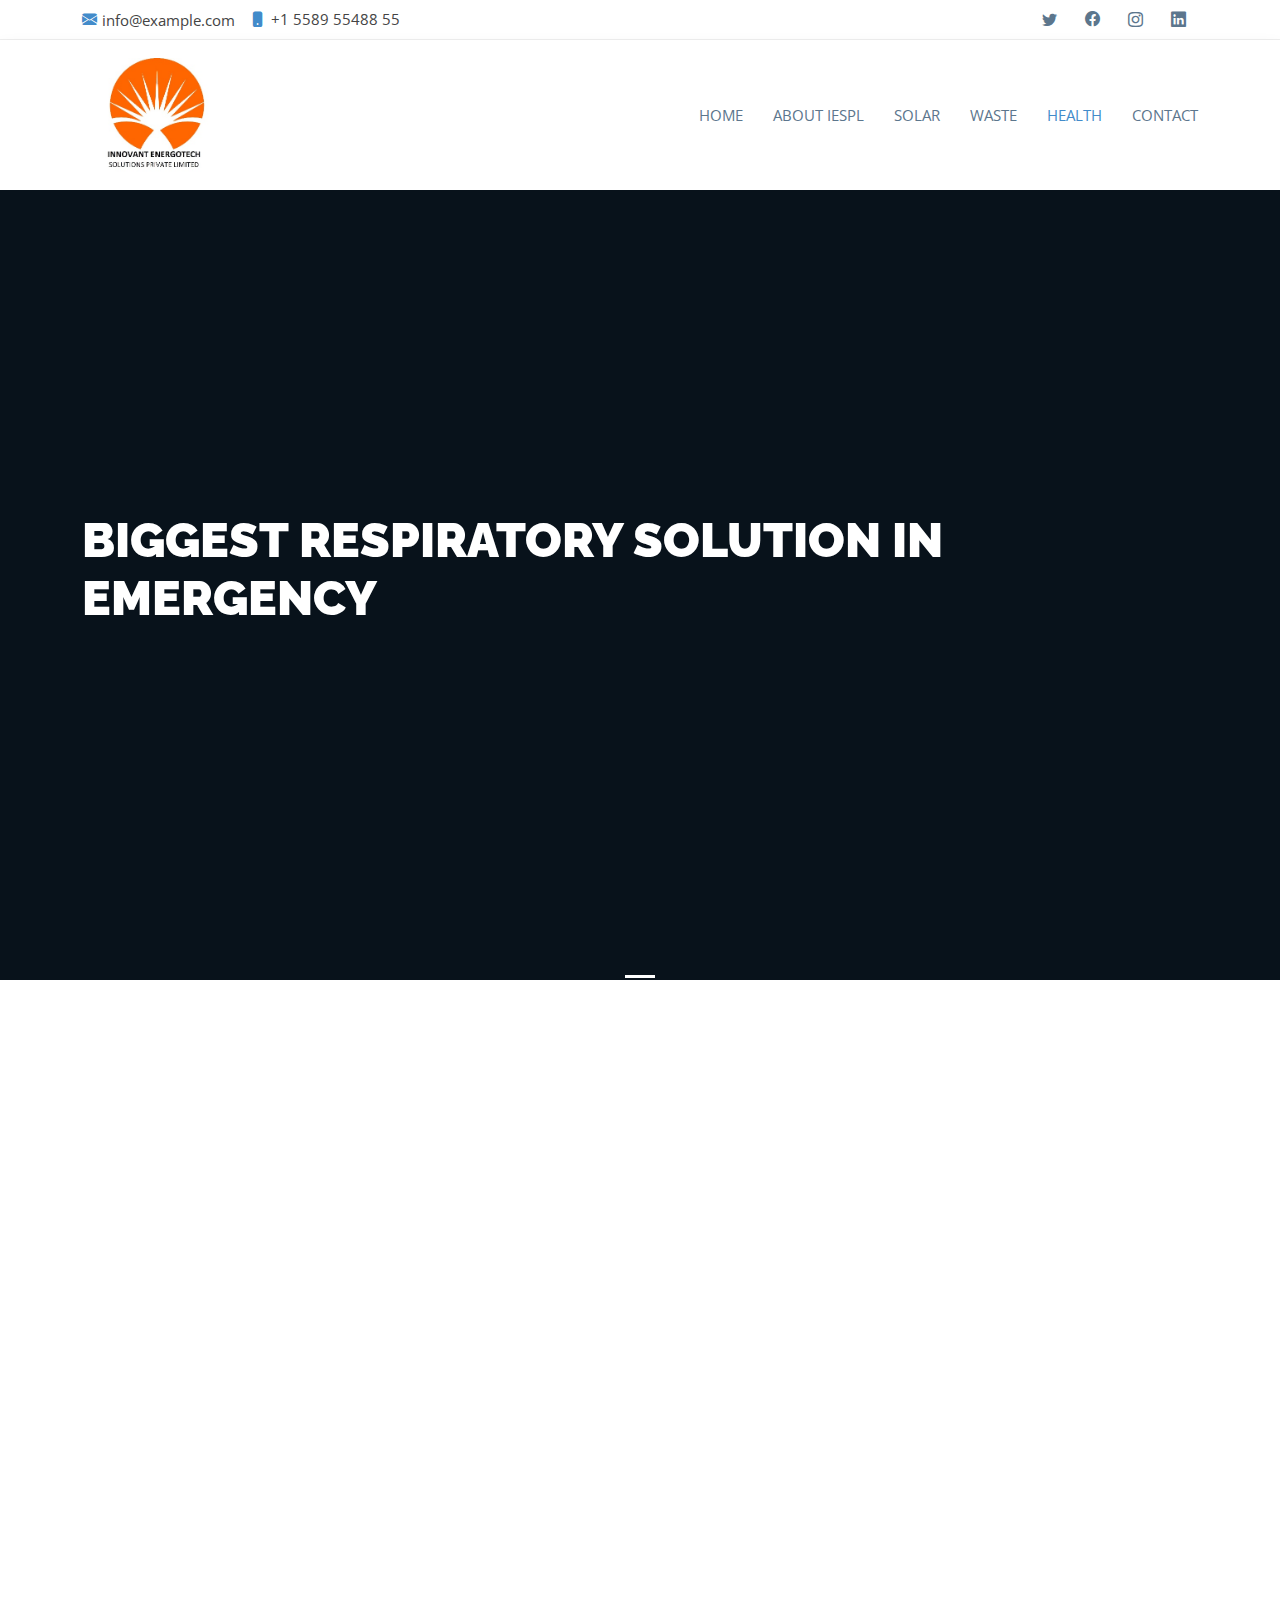
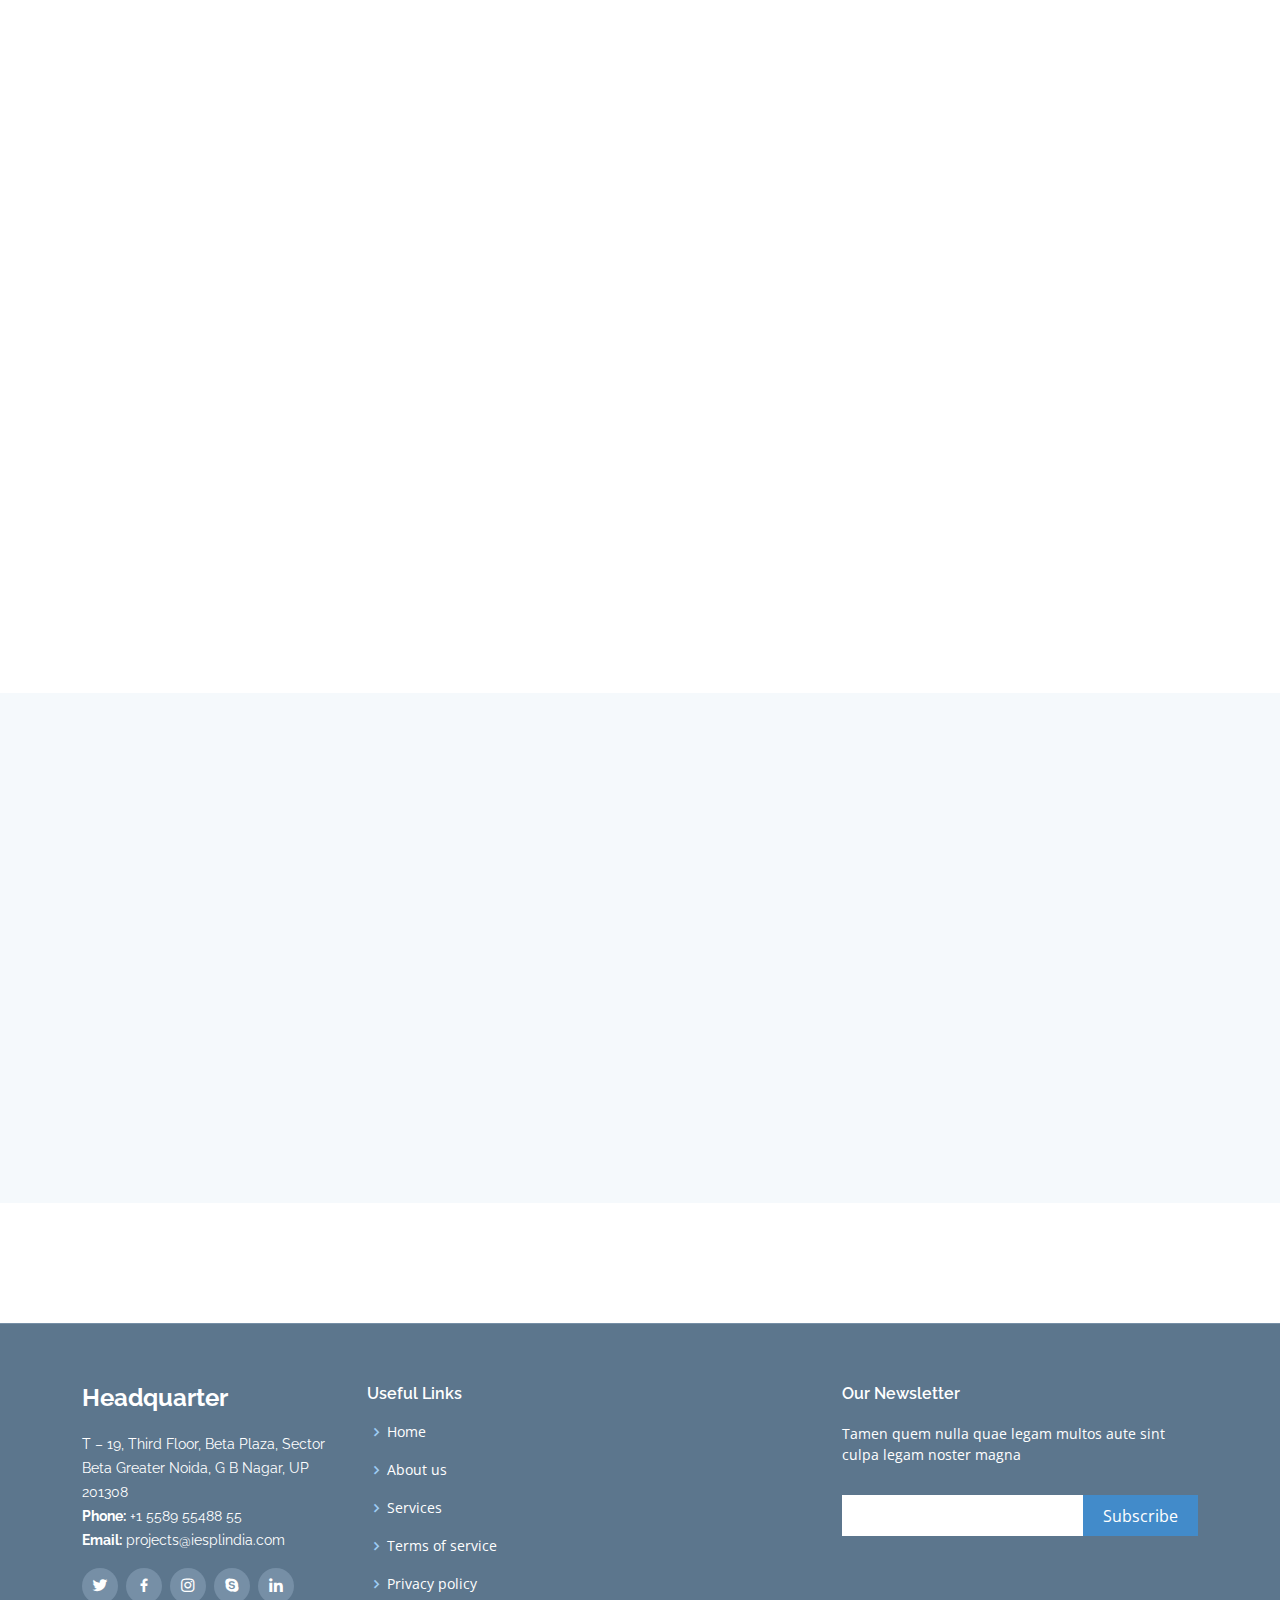
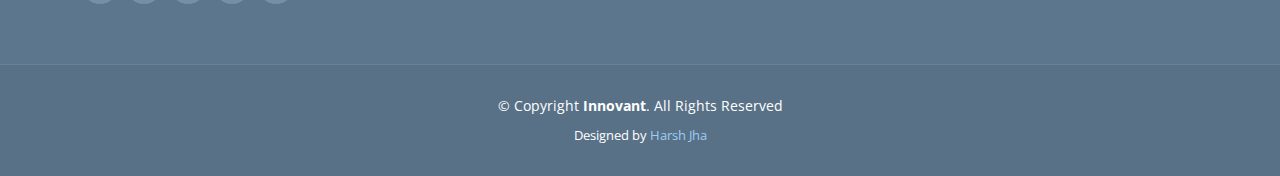
==== health.html @ c99f023b "finall" ====
<!DOCTYPE html>
<html lang="en">

<head>
  <meta charset="utf-8">
  <meta content="width=device-width, initial-scale=1.0" name="viewport">

  <title>Innovant - Energotech</title>
  <meta content="" name="description">
  <meta content="" name="keywords">

  <!-- Favicons -->
  <link href="assets/img/favicon.png" rel="icon">
  <link href="assets/img/apple-touch-icon.png" rel="apple-touch-icon">

  <!-- Google Fonts -->
  <link href="https://fonts.googleapis.com/css?family=Open+Sans:300,300i,400,400i,600,600i,700,700i|Raleway:300,300i,400,400i,600,600i,700,700i,900" rel="stylesheet">

  <!-- Vendor CSS Files -->
  <link href="assets/vendor/animate.css/animate.min.css" rel="stylesheet">
  <link href="assets/vendor/aos/aos.css" rel="stylesheet">
  <link href="assets/vendor/bootstrap/css/bootstrap.min.css" rel="stylesheet">
  <link href="assets/vendor/bootstrap-icons/bootstrap-icons.css" rel="stylesheet">
  <link href="assets/vendor/boxicons/css/boxicons.min.css" rel="stylesheet">
  <link href="assets/vendor/glightbox/css/glightbox.min.css" rel="stylesheet">
  <link href="assets/vendor/swiper/swiper-bundle.min.css" rel="stylesheet">

  <!-- Template Main CSS File -->
  <link href="assets/css/style.css" rel="stylesheet">
</head>

<body>

  <!-- ======= Top Bar ======= -->
  <section id="topbar" class="d-flex align-items-center">
    <div class="container d-flex justify-content-center justify-content-md-between">
      <div class="contact-info d-flex align-items-center">
        <i class="bi bi-envelope-fill"></i><a href="mailto:contact@example.com">info@example.com</a>
        <i class="bi bi-phone-fill phone-icon"></i> +1 5589 55488 55
      </div>
      <div class="social-links d-none d-md-block">
        <a href="#" class="twitter"><i class="bi bi-twitter"></i></a>
        <a href="#" class="facebook"><i class="bi bi-facebook"></i></a>
        <a href="#" class="instagram"><i class="bi bi-instagram"></i></a>
        <a href="#" class="linkedin"><i class="bi bi-linkedin"></i></i></a>
      </div>
    </div>
  </section>

  <!-- ======= Header ======= -->
  <header id="header" class="d-flex align-items-center">
    <div class="container d-flex align-items-center">

      <div class="logo me-auto">
        <!-- <h1><a href="index.html">Mamba</a></h1> -->
        <!-- Uncomment below if you prefer to use an image logo -->
        <a href="index.html"><img src="assets/img/logo.png" alt="" class="img-fluid"></a>
      </div>

      <nav id="navbar" class="navbar">
        <ul>
          <li><a class="nav-link scrollto" href="index.html">HOME</a></li>
          <li><a class="nav-link scrollto" href="index.html">ABOUT IESPL</a></li>
          <li><a class="nav-link scrollto" href="solar.html" target="_blank">SOLAR</a></li>
          <li><a class="nav-link scrollto" href="waste.html" target="_blank">WASTE</a></li>
          <li><a class="nav-link scrollto active" href="health.html">HEALTH</a></li>          
          <li><a class="nav-link scrollto" href="index.html">CONTACT</a></li>
        </ul>
        <i class="bi bi-list mobile-nav-toggle"></i>
      </nav><!-- .navbar -->

    </div>
  </header><!-- End Header -->

  <!-- ======= Hero Section ======= -->
  <section id="hero">
    <div class="hero-container">
      <div id="heroCarousel" class="carousel slide carousel-fade" data-bs-ride="carousel" data-bs-interval="5000">

        <ol class="carousel-indicators" id="hero-carousel-indicators"></ol>

        <div class="carousel-inner" role="listbox">

          <!-- Slide 1 -->
          <div class="carousel-item active" style="background-image: url('https://www.universalboschi.com/slider/images/oxygen-gas-plant.jpg">
            <div class="carousel-container">
              
              <div class="carousel-content container">
                <h2 class="animate__animated animate__fadeInDown">BIGGEST RESPIRATORY SOLUTION IN EMERGENCY</h2>
                <!-- <p class="animate__animated animate__fadeInUp">Innovant creates useful social and business sense in Sustainability domain in Energy, Waste and Health (EWH Sustainability Model). Three most important areas of intervention for governments, industries, global agencies, society and impact funds to keep the life system moving.</p>                 -->
              </div>
            </div>
          </div>


          </div> -->

          <    
    </div>
    
    
  </section><!-- End Hero -->

  <main id="main">

    <!-- ======= About Us Section ======= -->
    <section id="about" class="about">
      <div class="container" data-aos="fade-up">

    
          <div class="col-lg-12 d-flex flex-column justify-content-center about-content">

            <div class="section-title">
              <h2>PSA OXYGEN GENERATION PLANT SOLUTIONS </h2>
              <p>INNOVANT supplied on-site oxygen generator systems are perfect for hospitals, societies, medium and large setup, colleges and schools who wants their own flexible and reliable supply of oxygen without compromising on quality. This independent set up allows you for revenue or creating facility, when you need it.</p>
            </div>            
            <ul>
              <h5>Benefits of PSA Oxygen Generator </h5>
              <li><div class="icon-box" data-aos="fade-up" data-aos-delay="100">
                <!-- <div class="icon"><i class="bx bx-fingerprint"></i></div> -->
                <h4 class="title"><a href="">Produce for your Requirement for Employees and Patients </a></h4>
                <!-- <p class="description">To move the life anfd systems with sustainable solutions</p> -->
              </div></li>
              <li>  <div class="icon-box" data-aos="fade-up" data-aos-delay="100">
                  <!-- <div class="icon"><i class="bx bx-fingerprint"></i></div> -->
                  <h4 class="title"><a href="">Produce as per Demand</a></h4>
                  <!-- <p class="description">To move the life anfd systems with sustainable solutions</p> -->
                </div></li>
                <li><div class="icon-box" data-aos="fade-up" data-aos-delay="100">
                  <!-- <div class="icon"><i class="bx bx-fingerprint"></i></div> -->
                  <h4 class="title"><a href="">Avoid Cylinder Availability Issues and Safety Issues </a></h4>
                  <!-- <p class="description">To move the life anfd systems with sustainable solutions</p> -->
                </div></li>
                <li><div class="icon-box" data-aos="fade-up" data-aos-delay="100">
                  <!-- <div class="icon"><i class="bx bx-fingerprint"></i></div> -->
                  <h4 class="title"><a href="">Avoid Logistics and Management Problem </a></h4>
                  <!-- <p class="description">To move the life anfd systems with sustainable solutions</p> -->
                </div></li>
                <li><div class="icon-box" data-aos="fade-up" data-aos-delay="100">
                  <!-- <div class="icon"><i class="bx bx-gift"></i></div> -->
                  <h4 class="title"><a href="">Faster Payback period within 1 Year and lesser on revenue models </a></h4>
                  <!-- <p class="description">Provide clean energy and health solutions with optimised system solutions and economic advantages.</p> -->
                </div></li>
                <li><div class="icon-box" data-aos="fade-up" data-aos-delay="100">
                  <!-- <div class="icon"><i class="bx bx-gift"></i></div> -->
                  <h4 class="title"><a href="">Eliminate safety risk associated with handling high pressure cylinders </a></h4>
                  <!-- <p class="description">Provide clean energy and health solutions with optimised system solutions and economic advantages.</p> -->
                </div></li>
                <li><div class="icon-box" data-aos="fade-up" data-aos-delay="100">
                  <!-- <div class="icon"><i class="bx bx-gift"></i></div> -->
                  <h4 class="title"><a href="">Can be used as Mobile application also. </a></h4>
                  <!-- <p class="description">Provide clean energy and health solutions with optimised system solutions and economic advantages.</p> -->
                </div></li>
                <li><div class="icon-box" data-aos="fade-up" data-aos-delay="100">
                  <!-- <div class="icon"><i class="bx bx-gift"></i></div> -->
                  <h4 class="title"><a href="">Gas sensors and PLC Based Warning system</a></h4>
                  <!-- <p class="description">Provide clean energy and health solutions with optimised system solutions and economic advantages.</p> -->
                </div></li>
                <li><div class="icon-box" data-aos="fade-up" data-aos-delay="100">
                  <!-- <div class="icon"><i class="bx bx-gift"></i></div> -->
                  <h4 class="title"><a href="">•Oxygen as per ISO 10083</a></h4>
                  <!-- <p class="description">Provide clean energy and health solutions with optimised system solutions and economic advantages.</p> -->
                </div></li>
                
            </ul>     
            <br>
            <br>
            <div class="section-title">
              
            </div>             
            <ul>
              <h5>Special features of the system </h5>
              <li><div class="icon-box" data-aos="fade-up" data-aos-delay="100">
                <!-- <div class="icon"><i class="bx bx-fingerprint"></i></div> -->
                <h4 class="title"><a href="">System guidelines as per ISO norms </a></h4>
                <!-- <p class="description">To move the life anfd systems with sustainable solutions</p> -->
              </div></li>
              <li>  <div class="icon-box" data-aos="fade-up" data-aos-delay="100">
                  <!-- <div class="icon"><i class="bx bx-fingerprint"></i></div> -->
                  <h4 class="title"><a href="">Oxygen fit and safe for medical use as per standards and norms   </a></h4>
                  <!-- <p class="description">To move the life anfd systems with sustainable solutions</p> -->
                </div></li>
                <li><div class="icon-box" data-aos="fade-up" data-aos-delay="100">
                  <!-- <div class="icon"><i class="bx bx-fingerprint"></i></div> -->
                  <h4 class="title"><a href="">Easy access and faster payback period</a></h4>
                  <!-- <p class="description">To move the life anfd systems with sustainable solutions</p> -->
                </div></li>
                <li><div class="icon-box" data-aos="fade-up" data-aos-delay="100">
                  <!-- <div class="icon"><i class="bx bx-fingerprint"></i></div> -->
                  <h4 class="title"><a href="">Automatic switchover to the secondary oxygen supply</a></h4>
                  <!-- <p class="description">To move the life anfd systems with sustainable solutions</p> -->
                </div></li>
                <li><div class="icon-box" data-aos="fade-up" data-aos-delay="100">
                  <!-- <div class="icon"><i class="bx bx-gift"></i></div> -->
                  <h4 class="title"><a href="">Display monitor - Oxygen purity & Pressure </a></h4>
                  <!-- <p class="description">Provide clean energy and health solutions with optimised system solutions and economic advantages.</p> -->
                </div></li>
            </ul> 
            <br>
            <br>
          
            
            <div class="section-title">
              <h2>PSA OXYGEN GENERATION PLANT SOLUTIONS </h2>
              <p>Drying Cycle : Purified (Moisture and oil free) air from the compressed air system, Passing through one of the tower filled with Molecular Sieves (Zeolite type). The sieves selectively adsorbs nitrogen, allowing oxygen to pass through at the desired purity level.</p>              
              <br>
              <p>Regeneration Cycle : During regeneration cycle, the sudden depressurisation brings out nitrogen molecules strapped in the sieves pores to the surface of the beads. Small portion of oxygen from the drying tower is passes over the sieves through the regeneration orifice. This results in complete regeneration of Molecular Sieves.</p>
              <br>
              <p>The automatic cycling of the adsorption and desorption between the two beds enables the continuous production of oxygen.

              Detailed design of process parameters followed by extensive validation has resulted in consistant performance in Oxygen Series.</p>
            </div>                
            <img src="assets\img\pic.png" alt="">                                
          </div>            
    </section><!-- End About Us Section -->
    
    
        <!-- ======= Counts Section ======= -->
        <section class="counts section-bg">
          <div class="container">
    
            <div class="row">
    
              <div class="col-lg-3 col-md-6 text-center" data-aos="fade-up">
                <div class="count-box">
                  <i class="bi bi-simple-smile" style="color: #20b38e;"></i>
                  <span data-purecounter-start="0" data-purecounter-end="" data-purecounter-duration="" class="purecounter">INNO-OXY MINI PLANT & MINI+ PLANT  </span>
                </div>
              </div>
    
              <div class="col-lg-3 col-md-6 text-center" data-aos="fade-up" data-aos-delay="200">
                <div class="count-box">
                  <i class="bi bi-document-folder" style="color: #c042ff;"></i>
                  <span data-purecounter-start="0" data-purecounter-end="" data-purecounter-duration="" class="purecounter">INNO-OXY MID RANGE PLANT</span>
                </div>
              </div>    
              <div class="col-lg-3 col-md-6 text-center" data-aos="fade-up" data-aos-delay="400">
                <div class="count-box">
                  <i class="bi bi-live-support" style="color: #46d1ff;"></i>
                  <span data-purecounter-start="" data-purecounter-end="" data-purecounter-duration="" class="purecounter">INNO-OXY FULLSIZE PLANT</span>                  
                </div>
              </div>
    
              <div class="col-lg-3 col-md-6 text-center" data-aos="fade-up" data-aos-delay="600">
                <div class="count-box">
                  <i class="bi bi-users-alt-5" style="color: #ffb459;"></i>
                  <span data-purecounter-start="" data-purecounter-end="" data-purecounter-duration="" class="purecounter">INNO-OXY BUSINESS SOLUTION PLANT</span>
                  
                </div>
              </div>
    
            </div>
    
          </div>
        </section><!-- End Counts Section -->

    <!-- ======= About Lists Section ======= -->
    <section class="about-lists">
      <div class="container">

    
    </section><!-- End About Lists Section -->

    
    <!-- ======= Footer ======= -->
    <footer id="footer">
        <div class="footer-top">
          <div class="container">
            <div class="row">
    
              <div class="col-lg-3 col-md-6 footer-info">
                <h3>Headquarter</h3>
                <p>
              
    T – 19, Third Floor, Beta Plaza, Sector Beta
    Greater Noida, G B Nagar, UP 201308 
     
                  <br>
                  <strong>Phone:</strong> +1 5589 55488 55<br>
                  <strong>Email:</strong> projects@iesplindia.com<br>
                </p>
                <div class="social-links mt-3">
                  <a href="#" class="twitter"><i class="bx bxl-twitter"></i></a>
                  <a href="#" class="facebook"><i class="bx bxl-facebook"></i></a>
                  <a href="#" class="instagram"><i class="bx bxl-instagram"></i></a>
                  <a href="#" class="google-plus"><i class="bx bxl-skype"></i></a>
                  <a href="#" class="linkedin"><i class="bx bxl-linkedin"></i></a>
                </div>
              </div>
    
            
    
              <div class="col-lg-5 col-md-6 footer-links">
                <h4>Useful Links</h4>
                <ul>
                  <li><i class="bx bx-chevron-right"></i> <a href="#">Home</a></li>
                  <li><i class="bx bx-chevron-right"></i> <a href="#">About us</a></li>
                  <li><i class="bx bx-chevron-right"></i> <a href="#">Services</a></li>
                  <li><i class="bx bx-chevron-right"></i> <a href="#">Terms of service</a></li>
                  <li><i class="bx bx-chevron-right"></i> <a href="#">Privacy policy</a></li>                  
                </ul>
              </div>
    
              <div class="col-lg-4 col-md-6 footer-newsletter">
                <h4>Our Newsletter</h4>
                <p>Tamen quem nulla quae legam multos aute sint culpa legam noster magna</p>
                <form action="" method="post">
                  <input type="email" name="email"><input type="submit" value="Subscribe">
                </form>
    
              </div>
    
            </div>
          </div>
        </div>
    
        <div class="container">
          <div class="copyright">
            &copy; Copyright <strong><span>Innovant</span></strong>. All Rights Reserved
          </div>
          <div class="credits">
                
            Designed by <a href=""> Harsh Jha</a>
          </div>
        </div>
        
      </footer><!-- End Footer -->
    
      <a href="#" class="back-to-top d-flex align-items-center justify-content-center"><i class="bi bi-arrow-up-short"></i></a>
    
      <!-- Vendor JS Files -->
      <script src="assets/vendor/aos/aos.js"></script>
      <script src="assets/vendor/bootstrap/js/bootstrap.bundle.min.js"></script>
      <script src="assets/vendor/glightbox/js/glightbox.min.js"></script>
      <script src="assets/vendor/isotope-layout/isotope.pkgd.min.js"></script>
      <script src="assets/vendor/php-email-form/validate.js"></script>
      <script src="assets/vendor/purecounter/purecounter.js"></script>
      <script src="assets/vendor/swiper/swiper-bundle.min.js"></script>
    
      <!-- Template Main JS File -->
      <script src="assets/js/main.js"></script>
    
    </body>
    
    </html>
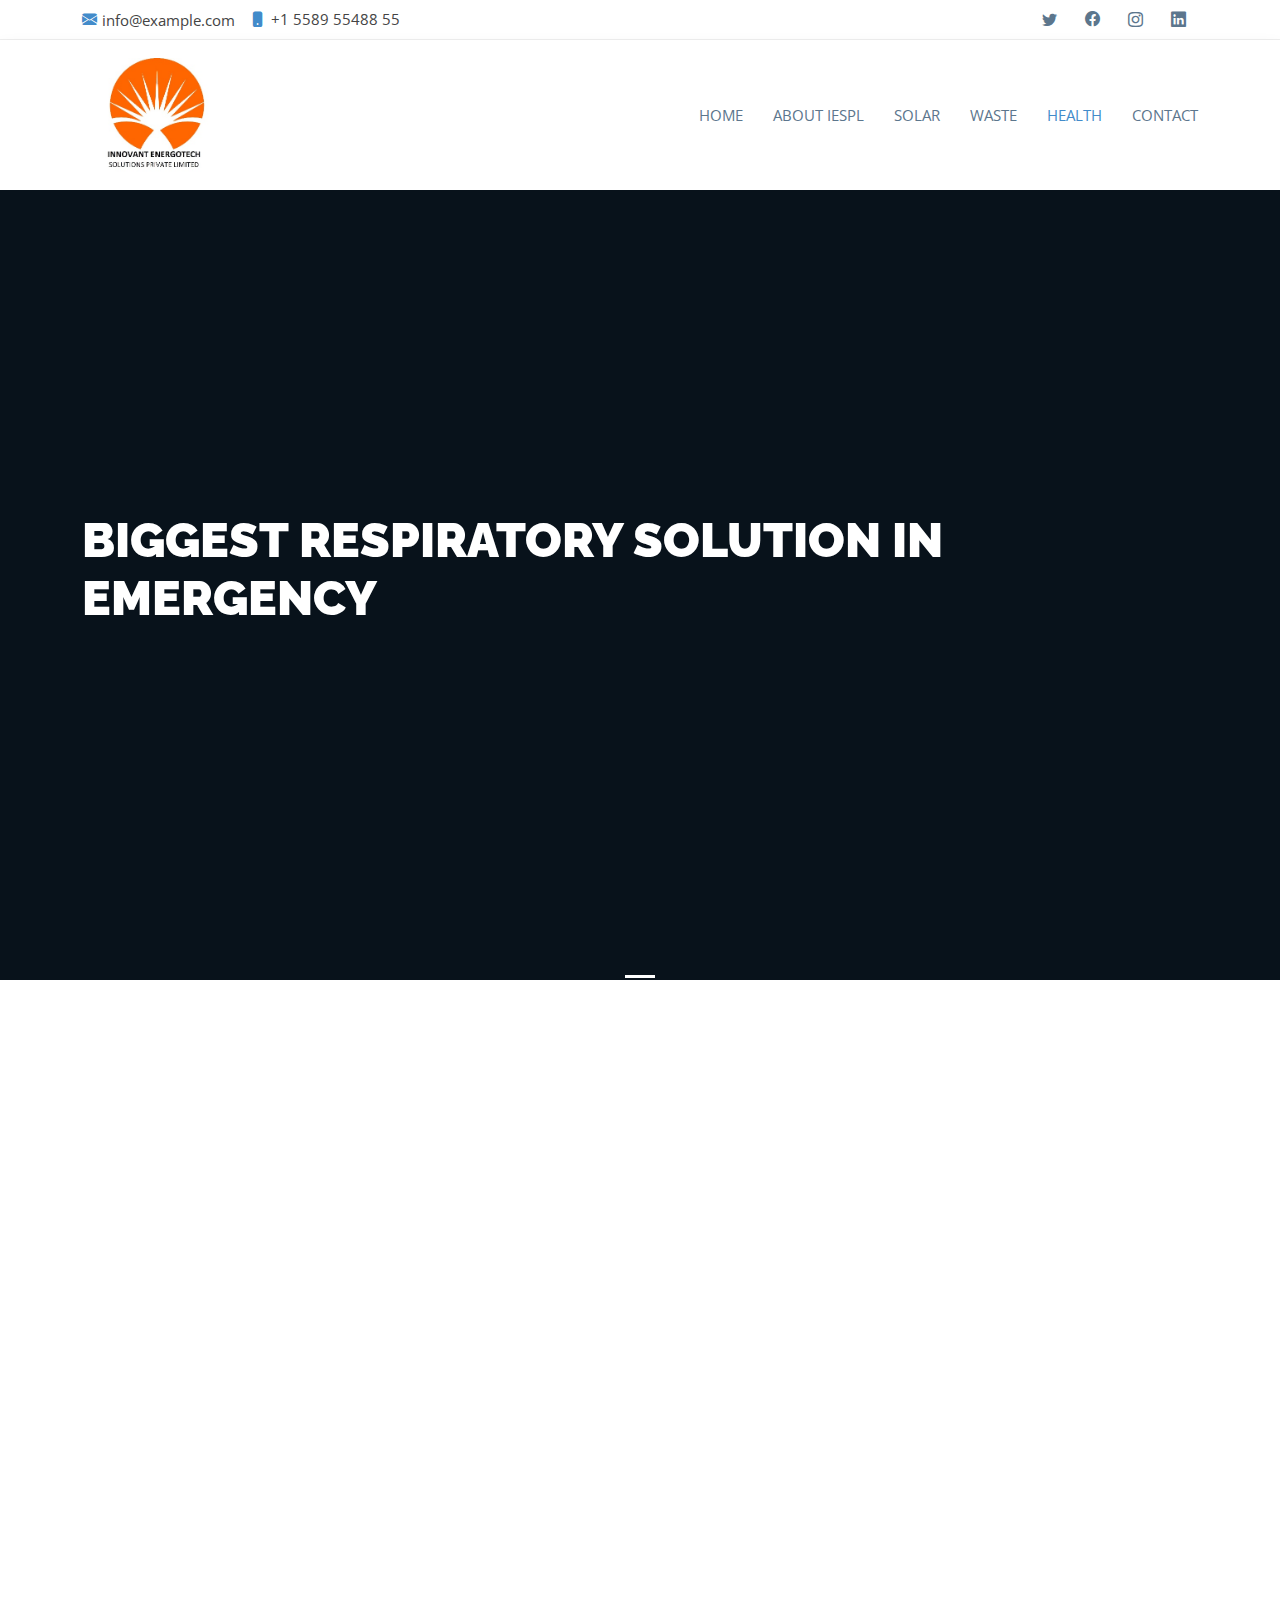
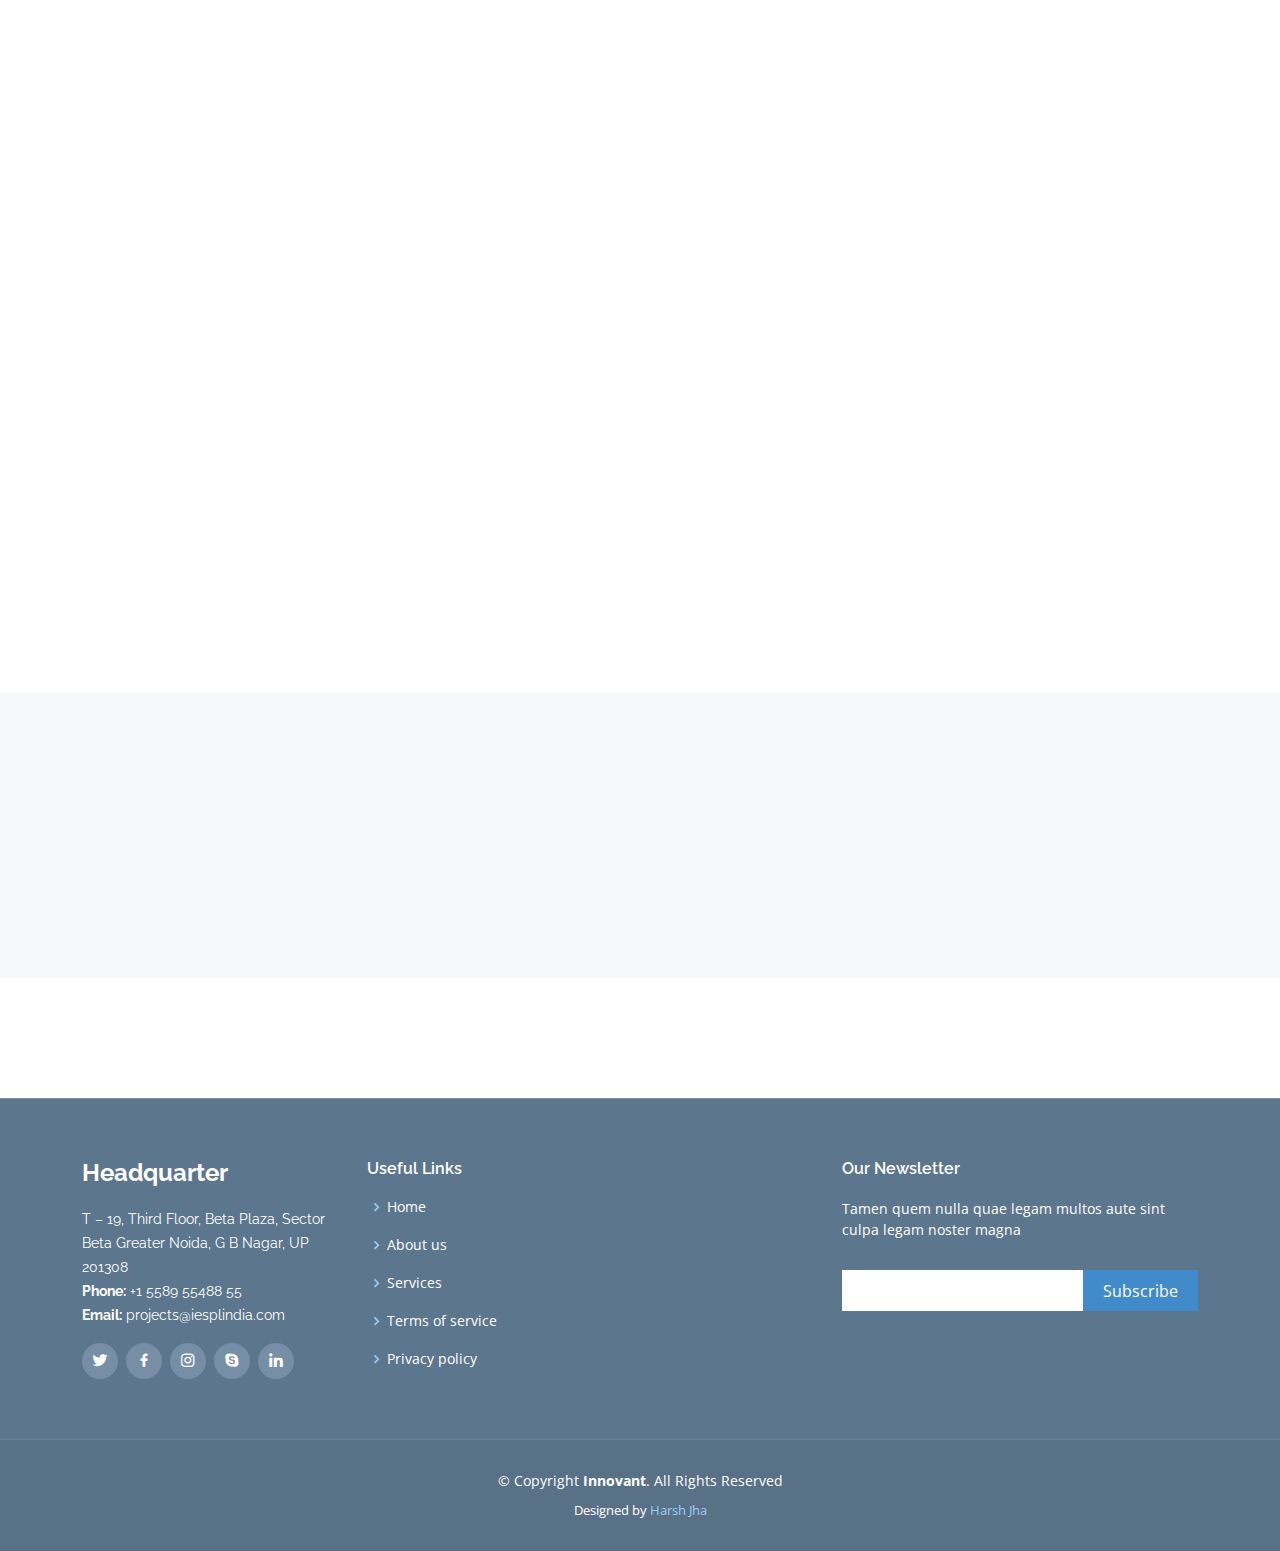
==== commit ae36d631: "commited solutions" ====
--- a/health.html
+++ b/health.html
@@ -10,8 +10,8 @@
   <meta content="" name="keywords">
 
   <!-- Favicons -->
-  <link href="assets/img/favicon.png" rel="icon">
-  <link href="assets/img/apple-touch-icon.png" rel="apple-touch-icon">
+  <link href="assets/img/logo.png" rel="icon">
+  <link href="assets/img/logo.png" rel="apple-touch-icon">
 
   <!-- Google Fonts -->
   <link href="https://fonts.googleapis.com/css?family=Open+Sans:300,300i,400,400i,600,600i,700,700i|Raleway:300,300i,400,400i,600,600i,700,700i,900" rel="stylesheet">
@@ -61,9 +61,10 @@
         <ul>
           <li><a class="nav-link scrollto" href="index.html">HOME</a></li>
           <li><a class="nav-link scrollto" href="index.html">ABOUT IESPL</a></li>
-          <li><a class="nav-link scrollto" href="solar.html" target="_blank">SOLAR</a></li>
-          <li><a class="nav-link scrollto" href="waste.html" target="_blank">WASTE</a></li>
-          <li><a class="nav-link scrollto active" href="health.html">HEALTH</a></li>          
+          <li><a class="nav-link scrollto" href="solar.html" >SOLAR</a></li>
+          <li><a class="nav-link scrollto" href="waste.html" >WASTE</a></li>
+          <li><a class="nav-link scrollto active" href="health.html">HEALTH</a></li>
+
           <li><a class="nav-link scrollto" href="index.html">CONTACT</a></li>
         </ul>
         <i class="bi bi-list mobile-nav-toggle"></i>
@@ -84,7 +85,7 @@
           <!-- Slide 1 -->
           <div class="carousel-item active" style="background-image: url('https://www.universalboschi.com/slider/images/oxygen-gas-plant.jpg">
             <div class="carousel-container">
-              
+
               <div class="carousel-content container">
                 <h2 class="animate__animated animate__fadeInDown">BIGGEST RESPIRATORY SOLUTION IN EMERGENCY</h2>
                 <!-- <p class="animate__animated animate__fadeInUp">Innovant creates useful social and business sense in Sustainability domain in Energy, Waste and Health (EWH Sustainability Model). Three most important areas of intervention for governments, industries, global agencies, society and impact funds to keep the life system moving.</p>                 -->
@@ -95,10 +96,10 @@
 
           </div> -->
 
-          <    
+          <
     </div>
-    
-    
+
+
   </section><!-- End Hero -->
 
   <main id="main">
@@ -107,13 +108,13 @@
     <section id="about" class="about">
       <div class="container" data-aos="fade-up">
 
-    
+
           <div class="col-lg-12 d-flex flex-column justify-content-center about-content">
 
             <div class="section-title">
               <h2>PSA OXYGEN GENERATION PLANT SOLUTIONS </h2>
               <p>INNOVANT supplied on-site oxygen generator systems are perfect for hospitals, societies, medium and large setup, colleges and schools who wants their own flexible and reliable supply of oxygen without compromising on quality. This independent set up allows you for revenue or creating facility, when you need it.</p>
-            </div>            
+            </div>
             <ul>
               <h5>Benefits of PSA Oxygen Generator </h5>
               <li><div class="icon-box" data-aos="fade-up" data-aos-delay="100">
@@ -161,13 +162,13 @@
                   <h4 class="title"><a href="">•Oxygen as per ISO 10083</a></h4>
                   <!-- <p class="description">Provide clean energy and health solutions with optimised system solutions and economic advantages.</p> -->
                 </div></li>
-                
-            </ul>     
+
+            </ul>
             <br>
             <br>
             <div class="section-title">
-              
-            </div>             
+
+            </div>
             <ul>
               <h5>Special features of the system </h5>
               <li><div class="icon-box" data-aos="fade-up" data-aos-delay="100">
@@ -195,62 +196,62 @@
                   <h4 class="title"><a href="">Display monitor - Oxygen purity & Pressure </a></h4>
                   <!-- <p class="description">Provide clean energy and health solutions with optimised system solutions and economic advantages.</p> -->
                 </div></li>
-            </ul> 
+            </ul>
             <br>
             <br>
-          
-            
+
+
             <div class="section-title">
               <h2>PSA OXYGEN GENERATION PLANT SOLUTIONS </h2>
-              <p>Drying Cycle : Purified (Moisture and oil free) air from the compressed air system, Passing through one of the tower filled with Molecular Sieves (Zeolite type). The sieves selectively adsorbs nitrogen, allowing oxygen to pass through at the desired purity level.</p>              
+              <p>Drying Cycle : Purified (Moisture and oil free) air from the compressed air system, Passing through one of the tower filled with Molecular Sieves (Zeolite type). The sieves selectively adsorbs nitrogen, allowing oxygen to pass through at the desired purity level.</p>
               <br>
               <p>Regeneration Cycle : During regeneration cycle, the sudden depressurisation brings out nitrogen molecules strapped in the sieves pores to the surface of the beads. Small portion of oxygen from the drying tower is passes over the sieves through the regeneration orifice. This results in complete regeneration of Molecular Sieves.</p>
               <br>
               <p>The automatic cycling of the adsorption and desorption between the two beds enables the continuous production of oxygen.
 
               Detailed design of process parameters followed by extensive validation has resulted in consistant performance in Oxygen Series.</p>
-            </div>                
-            <img src="assets\img\pic.png" alt="">                                
-          </div>            
+            </div>
+            <img src="assets\img\pic.png" alt="">
+          </div>
     </section><!-- End About Us Section -->
-    
-    
+
+
         <!-- ======= Counts Section ======= -->
         <section class="counts section-bg">
           <div class="container">
-    
+
             <div class="row">
-    
+
               <div class="col-lg-3 col-md-6 text-center" data-aos="fade-up">
                 <div class="count-box">
-                  <i class="bi bi-simple-smile" style="color: #20b38e;"></i>
+                  <i class="bi bi-simple-smile" style = "color: #20b38e;"></i>
                   <span data-purecounter-start="0" data-purecounter-end="" data-purecounter-duration="" class="purecounter">INNO-OXY MINI PLANT & MINI+ PLANT  </span>
                 </div>
               </div>
-    
+
               <div class="col-lg-3 col-md-6 text-center" data-aos="fade-up" data-aos-delay="200">
                 <div class="count-box">
                   <i class="bi bi-document-folder" style="color: #c042ff;"></i>
                   <span data-purecounter-start="0" data-purecounter-end="" data-purecounter-duration="" class="purecounter">INNO-OXY MID RANGE PLANT</span>
                 </div>
-              </div>    
+              </div>
               <div class="col-lg-3 col-md-6 text-center" data-aos="fade-up" data-aos-delay="400">
                 <div class="count-box">
                   <i class="bi bi-live-support" style="color: #46d1ff;"></i>
-                  <span data-purecounter-start="" data-purecounter-end="" data-purecounter-duration="" class="purecounter">INNO-OXY FULLSIZE PLANT</span>                  
-                </div>
-              </div>
-    
+                  <span data-purecounter-start="" data-purecounter-end="" data-purecounter-duration="" class="purecounter">INNO-OXY FULLSIZE PLANT</span>
+                </div>
+              </div>
+
               <div class="col-lg-3 col-md-6 text-center" data-aos="fade-up" data-aos-delay="600">
                 <div class="count-box">
                   <i class="bi bi-users-alt-5" style="color: #ffb459;"></i>
                   <span data-purecounter-start="" data-purecounter-end="" data-purecounter-duration="" class="purecounter">INNO-OXY BUSINESS SOLUTION PLANT</span>
-                  
-                </div>
-              </div>
-    
-            </div>
-    
+
+                </div>
+              </div>
+
+            </div>
+
           </div>
         </section><!-- End Counts Section -->
 
@@ -258,23 +259,23 @@
     <section class="about-lists">
       <div class="container">
 
-    
+
     </section><!-- End About Lists Section -->
 
-    
+
     <!-- ======= Footer ======= -->
     <footer id="footer">
         <div class="footer-top">
           <div class="container">
             <div class="row">
-    
+
               <div class="col-lg-3 col-md-6 footer-info">
                 <h3>Headquarter</h3>
                 <p>
-              
+
     T – 19, Third Floor, Beta Plaza, Sector Beta
-    Greater Noida, G B Nagar, UP 201308 
-     
+    Greater Noida, G B Nagar, UP 201308
+
                   <br>
                   <strong>Phone:</strong> +1 5589 55488 55<br>
                   <strong>Email:</strong> projects@iesplindia.com<br>
@@ -287,9 +288,9 @@
                   <a href="#" class="linkedin"><i class="bx bxl-linkedin"></i></a>
                 </div>
               </div>
-    
-            
-    
+
+
+
               <div class="col-lg-5 col-md-6 footer-links">
                 <h4>Useful Links</h4>
                 <ul>
@@ -297,37 +298,37 @@
                   <li><i class="bx bx-chevron-right"></i> <a href="#">About us</a></li>
                   <li><i class="bx bx-chevron-right"></i> <a href="#">Services</a></li>
                   <li><i class="bx bx-chevron-right"></i> <a href="#">Terms of service</a></li>
-                  <li><i class="bx bx-chevron-right"></i> <a href="#">Privacy policy</a></li>                  
+                  <li><i class="bx bx-chevron-right"></i> <a href="#">Privacy policy</a></li>
                 </ul>
               </div>
-    
+
               <div class="col-lg-4 col-md-6 footer-newsletter">
                 <h4>Our Newsletter</h4>
                 <p>Tamen quem nulla quae legam multos aute sint culpa legam noster magna</p>
                 <form action="" method="post">
                   <input type="email" name="email"><input type="submit" value="Subscribe">
                 </form>
-    
-              </div>
-    
+
+              </div>
+
             </div>
           </div>
         </div>
-    
+
         <div class="container">
           <div class="copyright">
             &copy; Copyright <strong><span>Innovant</span></strong>. All Rights Reserved
           </div>
           <div class="credits">
-                
+
             Designed by <a href=""> Harsh Jha</a>
           </div>
         </div>
-        
+
       </footer><!-- End Footer -->
-    
+
       <a href="#" class="back-to-top d-flex align-items-center justify-content-center"><i class="bi bi-arrow-up-short"></i></a>
-    
+
       <!-- Vendor JS Files -->
       <script src="assets/vendor/aos/aos.js"></script>
       <script src="assets/vendor/bootstrap/js/bootstrap.bundle.min.js"></script>
@@ -336,10 +337,10 @@
       <script src="assets/vendor/php-email-form/validate.js"></script>
       <script src="assets/vendor/purecounter/purecounter.js"></script>
       <script src="assets/vendor/swiper/swiper-bundle.min.js"></script>
-    
+
       <!-- Template Main JS File -->
       <script src="assets/js/main.js"></script>
-    
+
     </body>
-    
-    </html>  +
+    </html>
--- a/assets/css/style.css
+++ b/assets/css/style.css
@@ -847,7 +847,7 @@
 }
 
 .counts .count-box span {
-  font-size: 42px;
+  font-size: 20px;
   display: block;
   font-weight: 700;
   color: #1c5c93;
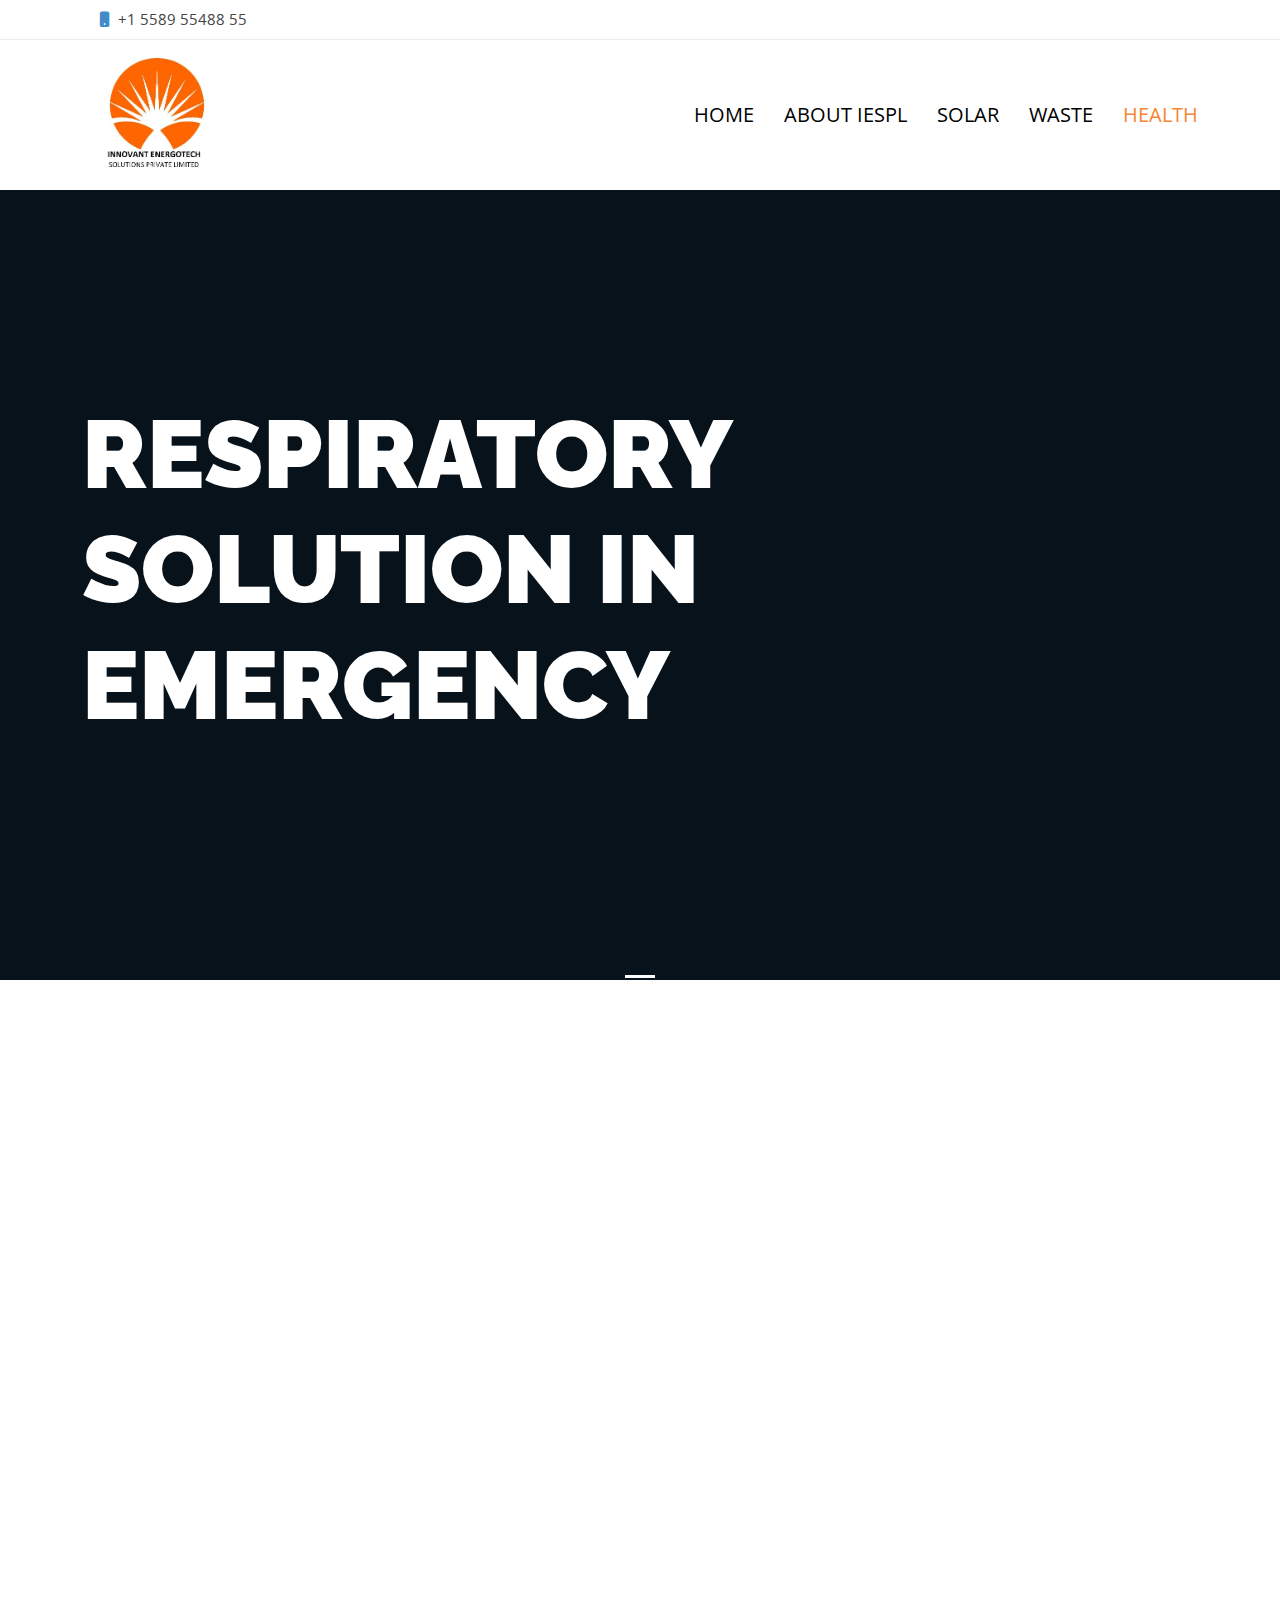
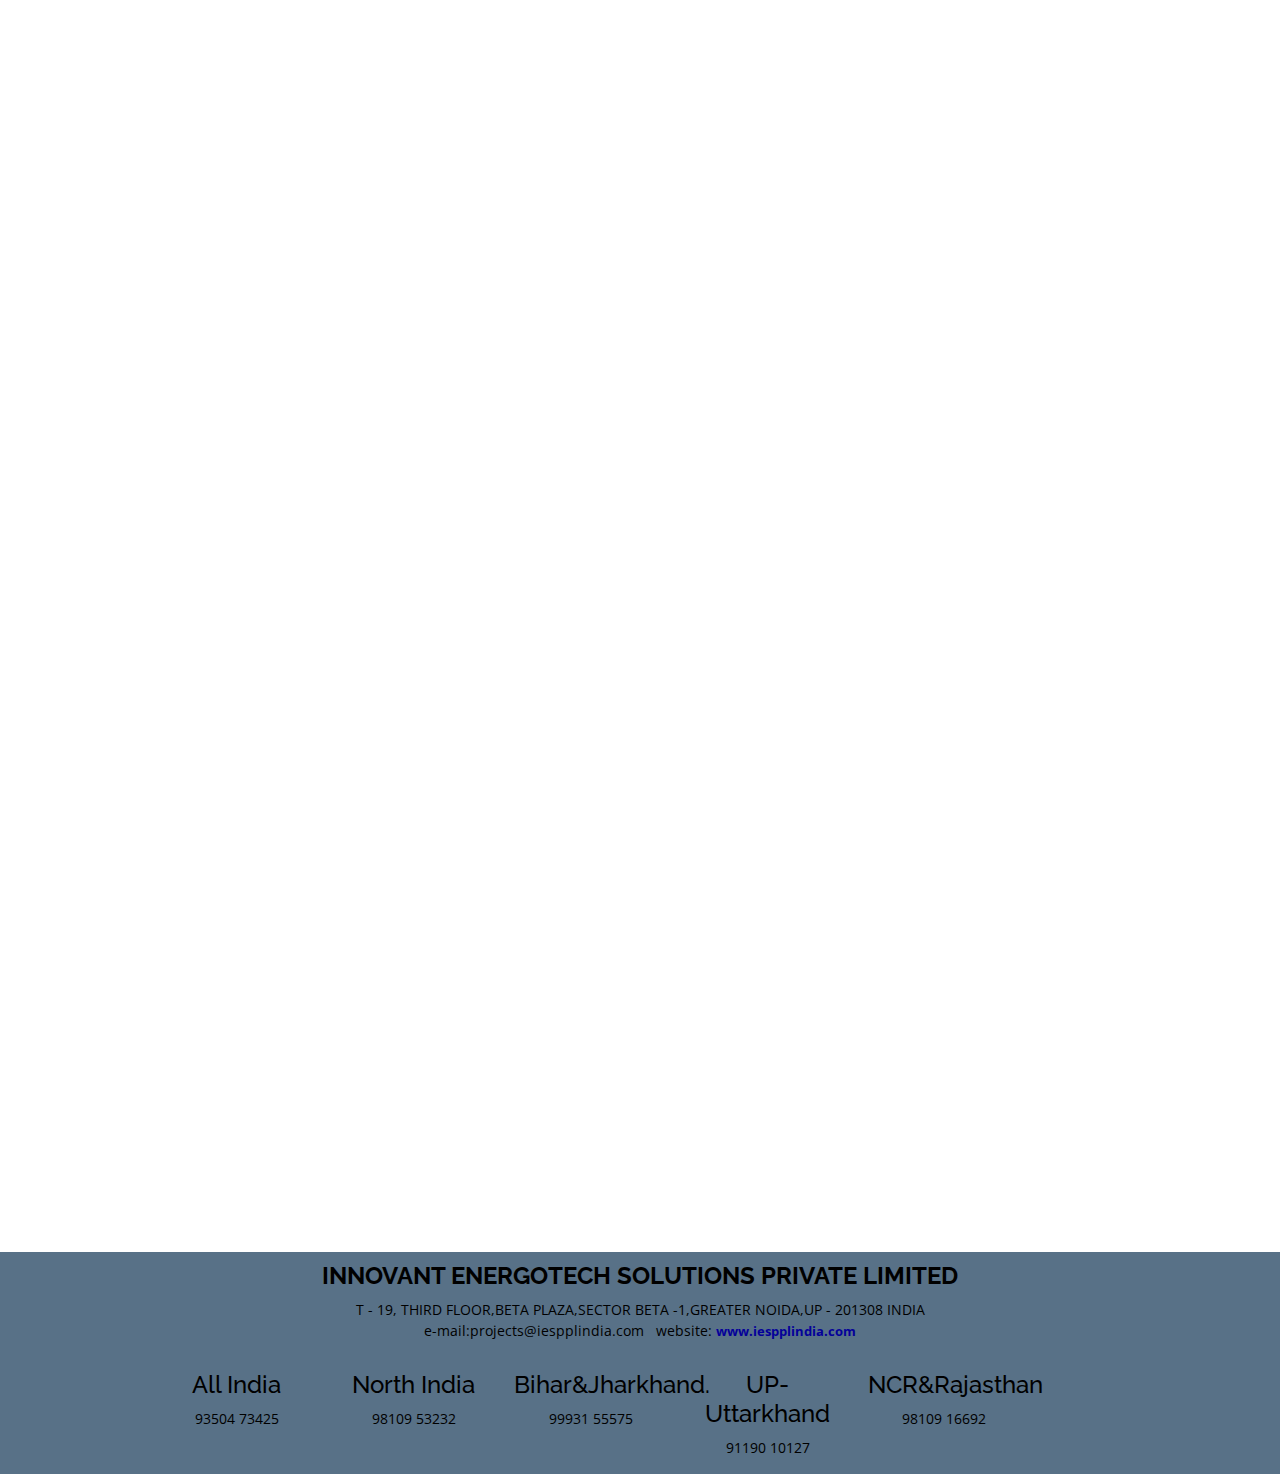
==== commit 8d8975d2: "fucked up" ====
--- a/health.html
+++ b/health.html
@@ -35,14 +35,12 @@
   <section id="topbar" class="d-flex align-items-center">
     <div class="container d-flex justify-content-center justify-content-md-between">
       <div class="contact-info d-flex align-items-center">
-        <i class="bi bi-envelope-fill"></i><a href="mailto:contact@example.com">info@example.com</a>
+                
         <i class="bi bi-phone-fill phone-icon"></i> +1 5589 55488 55
       </div>
       <div class="social-links d-none d-md-block">
-        <a href="#" class="twitter"><i class="bi bi-twitter"></i></a>
-        <a href="#" class="facebook"><i class="bi bi-facebook"></i></a>
-        <a href="#" class="instagram"><i class="bi bi-instagram"></i></a>
-        <a href="#" class="linkedin"><i class="bi bi-linkedin"></i></i></a>
+        <!-- 
+        <i class="bi bi-phone-fill phone-icon"></i> +1 5589 55488 55 -->
       </div>
     </div>
   </section>
@@ -58,14 +56,13 @@
       </div>
 
       <nav id="navbar" class="navbar">
-        <ul>
-          <li><a class="nav-link scrollto" href="index.html">HOME</a></li>
+        <ul style="list-style-type:none;">
+          <li><a class="nav-link scrollto " href="index.html">HOME</a></li>
           <li><a class="nav-link scrollto" href="index.html">ABOUT IESPL</a></li>
-          <li><a class="nav-link scrollto" href="solar.html" >SOLAR</a></li>
+          <li><a class="nav-link scrollto " href="solar.html" >SOLAR</a></li>
           <li><a class="nav-link scrollto" href="waste.html" >WASTE</a></li>
-          <li><a class="nav-link scrollto active" href="health.html">HEALTH</a></li>
-
-          <li><a class="nav-link scrollto" href="index.html">CONTACT</a></li>
+          <li><a class="nav-link scrollto active" href="health.html" >HEALTH</a></li>
+          <!-- <li><a class="nav-link scrollto" href="index.html">CONTACT</a></li> -->
         </ul>
         <i class="bi bi-list mobile-nav-toggle"></i>
       </nav><!-- .navbar -->
@@ -87,133 +84,71 @@
             <div class="carousel-container">
 
               <div class="carousel-content container">
-                <h2 class="animate__animated animate__fadeInDown">BIGGEST RESPIRATORY SOLUTION IN EMERGENCY</h2>
+                <h2 class="animate__animated animate__fadeInDown">RESPIRATORY SOLUTION IN EMERGENCY</h2>
                 <!-- <p class="animate__animated animate__fadeInUp">Innovant creates useful social and business sense in Sustainability domain in Energy, Waste and Health (EWH Sustainability Model). Three most important areas of intervention for governments, industries, global agencies, society and impact funds to keep the life system moving.</p>                 -->
               </div>
             </div>
           </div>
 
+          
+
 
           </div> -->
 
-          <
+          
     </div>
 
 
   </section><!-- End Hero -->
 
   <main id="main">
-
-    <!-- ======= About Us Section ======= -->
     <section id="about" class="about">
-      <div class="container" data-aos="fade-up">
-
-
-          <div class="col-lg-12 d-flex flex-column justify-content-center about-content">
-
-            <div class="section-title">
-              <h2>PSA OXYGEN GENERATION PLANT SOLUTIONS </h2>
-              <p>INNOVANT supplied on-site oxygen generator systems are perfect for hospitals, societies, medium and large setup, colleges and schools who wants their own flexible and reliable supply of oxygen without compromising on quality. This independent set up allows you for revenue or creating facility, when you need it.</p>
-            </div>
-            <ul>
-              <h5>Benefits of PSA Oxygen Generator </h5>
-              <li><div class="icon-box" data-aos="fade-up" data-aos-delay="100">
-                <!-- <div class="icon"><i class="bx bx-fingerprint"></i></div> -->
-                <h4 class="title"><a href="">Produce for your Requirement for Employees and Patients </a></h4>
-                <!-- <p class="description">To move the life anfd systems with sustainable solutions</p> -->
-              </div></li>
-              <li>  <div class="icon-box" data-aos="fade-up" data-aos-delay="100">
-                  <!-- <div class="icon"><i class="bx bx-fingerprint"></i></div> -->
-                  <h4 class="title"><a href="">Produce as per Demand</a></h4>
-                  <!-- <p class="description">To move the life anfd systems with sustainable solutions</p> -->
-                </div></li>
-                <li><div class="icon-box" data-aos="fade-up" data-aos-delay="100">
-                  <!-- <div class="icon"><i class="bx bx-fingerprint"></i></div> -->
-                  <h4 class="title"><a href="">Avoid Cylinder Availability Issues and Safety Issues </a></h4>
-                  <!-- <p class="description">To move the life anfd systems with sustainable solutions</p> -->
-                </div></li>
-                <li><div class="icon-box" data-aos="fade-up" data-aos-delay="100">
-                  <!-- <div class="icon"><i class="bx bx-fingerprint"></i></div> -->
-                  <h4 class="title"><a href="">Avoid Logistics and Management Problem </a></h4>
-                  <!-- <p class="description">To move the life anfd systems with sustainable solutions</p> -->
-                </div></li>
-                <li><div class="icon-box" data-aos="fade-up" data-aos-delay="100">
-                  <!-- <div class="icon"><i class="bx bx-gift"></i></div> -->
-                  <h4 class="title"><a href="">Faster Payback period within 1 Year and lesser on revenue models </a></h4>
-                  <!-- <p class="description">Provide clean energy and health solutions with optimised system solutions and economic advantages.</p> -->
-                </div></li>
-                <li><div class="icon-box" data-aos="fade-up" data-aos-delay="100">
-                  <!-- <div class="icon"><i class="bx bx-gift"></i></div> -->
-                  <h4 class="title"><a href="">Eliminate safety risk associated with handling high pressure cylinders </a></h4>
-                  <!-- <p class="description">Provide clean energy and health solutions with optimised system solutions and economic advantages.</p> -->
-                </div></li>
-                <li><div class="icon-box" data-aos="fade-up" data-aos-delay="100">
-                  <!-- <div class="icon"><i class="bx bx-gift"></i></div> -->
-                  <h4 class="title"><a href="">Can be used as Mobile application also. </a></h4>
-                  <!-- <p class="description">Provide clean energy and health solutions with optimised system solutions and economic advantages.</p> -->
-                </div></li>
-                <li><div class="icon-box" data-aos="fade-up" data-aos-delay="100">
-                  <!-- <div class="icon"><i class="bx bx-gift"></i></div> -->
-                  <h4 class="title"><a href="">Gas sensors and PLC Based Warning system</a></h4>
-                  <!-- <p class="description">Provide clean energy and health solutions with optimised system solutions and economic advantages.</p> -->
-                </div></li>
-                <li><div class="icon-box" data-aos="fade-up" data-aos-delay="100">
-                  <!-- <div class="icon"><i class="bx bx-gift"></i></div> -->
-                  <h4 class="title"><a href="">•Oxygen as per ISO 10083</a></h4>
-                  <!-- <p class="description">Provide clean energy and health solutions with optimised system solutions and economic advantages.</p> -->
-                </div></li>
-
-            </ul>
-            <br>
-            <br>
-            <div class="section-title">
-
-            </div>
-            <ul>
-              <h5>Special features of the system </h5>
-              <li><div class="icon-box" data-aos="fade-up" data-aos-delay="100">
-                <!-- <div class="icon"><i class="bx bx-fingerprint"></i></div> -->
-                <h4 class="title"><a href="">System guidelines as per ISO norms </a></h4>
-                <!-- <p class="description">To move the life anfd systems with sustainable solutions</p> -->
-              </div></li>
-              <li>  <div class="icon-box" data-aos="fade-up" data-aos-delay="100">
-                  <!-- <div class="icon"><i class="bx bx-fingerprint"></i></div> -->
-                  <h4 class="title"><a href="">Oxygen fit and safe for medical use as per standards and norms   </a></h4>
-                  <!-- <p class="description">To move the life anfd systems with sustainable solutions</p> -->
-                </div></li>
-                <li><div class="icon-box" data-aos="fade-up" data-aos-delay="100">
-                  <!-- <div class="icon"><i class="bx bx-fingerprint"></i></div> -->
-                  <h4 class="title"><a href="">Easy access and faster payback period</a></h4>
-                  <!-- <p class="description">To move the life anfd systems with sustainable solutions</p> -->
-                </div></li>
-                <li><div class="icon-box" data-aos="fade-up" data-aos-delay="100">
-                  <!-- <div class="icon"><i class="bx bx-fingerprint"></i></div> -->
-                  <h4 class="title"><a href="">Automatic switchover to the secondary oxygen supply</a></h4>
-                  <!-- <p class="description">To move the life anfd systems with sustainable solutions</p> -->
-                </div></li>
-                <li><div class="icon-box" data-aos="fade-up" data-aos-delay="100">
-                  <!-- <div class="icon"><i class="bx bx-gift"></i></div> -->
-                  <h4 class="title"><a href="">Display monitor - Oxygen purity & Pressure </a></h4>
-                  <!-- <p class="description">Provide clean energy and health solutions with optimised system solutions and economic advantages.</p> -->
-                </div></li>
-            </ul>
-            <br>
-            <br>
-
-
-            <div class="section-title">
-              <h2>PSA OXYGEN GENERATION PLANT SOLUTIONS </h2>
-              <p>Drying Cycle : Purified (Moisture and oil free) air from the compressed air system, Passing through one of the tower filled with Molecular Sieves (Zeolite type). The sieves selectively adsorbs nitrogen, allowing oxygen to pass through at the desired purity level.</p>
-              <br>
-              <p>Regeneration Cycle : During regeneration cycle, the sudden depressurisation brings out nitrogen molecules strapped in the sieves pores to the surface of the beads. Small portion of oxygen from the drying tower is passes over the sieves through the regeneration orifice. This results in complete regeneration of Molecular Sieves.</p>
-              <br>
-              <p>The automatic cycling of the adsorption and desorption between the two beds enables the continuous production of oxygen.
-
-              Detailed design of process parameters followed by extensive validation has resulted in consistant performance in Oxygen Series.</p>
-            </div>
-            <img src="assets\img\pic.png" alt="">
-          </div>
-    </section><!-- End About Us Section -->
+          <div class="container" data-aos="fade-up">
+
+
+              <div class="col-lg-12  d-flex flex-column justify-content-center about-content">
+                <div class="section-title">
+                  <h2>PSA OXYGEN GENERATION PLANT SOLUTIONS </h2>
+                  <p>INNOVANT supplied on-site oxygen generator systems are perfect for hospitals, societies, medium and large setup, colleges and schools who wants their own flexible and reliable supply of oxygen without compromising on quality. This independent set up allows you for revenue or creating facility, when you need it.<br></p>
+                <div>
+                   <h2>
+                  <br>  Why Choose PSA OxyPlant?
+                    </h2>
+                    <p><b>Standard & Custom Designs:</b> Systems meet customers’ application requirements<br>
+                      <b>Quality-Assured:</b> Reliable and compliant in accordance with all relevant industry standards <br>
+                      <b>Engineering Excellence:</b>Based on leading PSA and VPSA technology development  <br>
+                      <b>Energy-Efficient:</b> Highly energy-efficient PSA oxygen processes, generates at less than half the cost<br>
+                     <b>Safe:</b> Safe: Low pressure operation. Eliminates hazardous handling and storage of purchased LHP oxygen  <br>
+                      <b>Reliable:</b>Reliable: Built for years of continuous, trouble-free operation, eliminates irregular deliveries of oxygen<br>
+                      <b>Fully Automatic:</b>Fully Automatic: Microprocessor-controlled for unattended operation  <br>
+                      <b>Least Maintenance:</b>Least Maintenance: Regular maintenance limited to normal compressor or blower upkeep <br>
+                      </p>
+                </div>
+                <div class="col-lg-12  d-flex flex-column justify-content-center about-content">
+                <img src="assets/img/oxygen plant.png" alt="">
+              </div>
+                <div>
+                  <h2>Special features of the system</h2>
+                  <p>	System guidelines as per ISO norms <br>
+                    	Oxygen fit and safe for medical use as per standards and norms   <br>
+                    	Easy access and faster payback period<br>
+                    	Automatic switchover to the secondary oxygen supply<br>
+                    	Display monitor - Oxygen purity & Pressure<br>
+                    </p>
+                </div>
+                <div>
+                  <br><h2>Principle of Operation</h2>
+                  <p><b>Drying Cycle :</b>Purified (Moisture and oil free) air from the compressed air system, Passing through one of the tower filled with Molecular Sieves (Zeolite type). The sieves selectively adsorbs nitrogen, allowing oxygen to pass through at the desired purity level.</p>
+                 <b><br></b> <p><b>Regeneration Cycle :</b>During regeneration cycle, the sudden depressurisation brings out nitrogen molecules strapped in the sieves pores to the surface of the beads. Small portion of oxygen from the drying tower is passes over the sieves through the regeneration orifice. This results in complete regeneration of Molecular Sieves.
+                    The automatic cycling of the adsorption and desorption between the two beds enables the continuous production of oxygen.
+                    </p>
+                    <p>Detailed design of process parameters followed by extensive validation has resulted in consistant performance in Oxygen Series.</p>
+                    <br><br><p>Highly reliable PLC based controller with digital display operations.</p>
+                  </div>
+                </div>
+                <img src="assets\img\pic.png" alt="">
+              </div>
+        </section><!-- End About Us Section -->
 
 
         <!-- ======= Counts Section ======= -->
@@ -224,28 +159,28 @@
 
               <div class="col-lg-3 col-md-6 text-center" data-aos="fade-up">
                 <div class="count-box">
-                  <i class="bi bi-simple-smile" style = "color: #20b38e;"></i>
-                  <span data-purecounter-start="0" data-purecounter-end="" data-purecounter-duration="" class="purecounter">INNO-OXY MINI PLANT & MINI+ PLANT  </span>
+                  <i class="bi bi-simple-smile" style = "color: #20b38e;" ></i>
+                  <span style="font-size:22px" data-purecounter-start="0" data-purecounter-end="" data-purecounter-duration="" class="purecounter">INNO-OXY MINI PLANT & MINI+ PLANT  </span>
                 </div>
               </div>
 
               <div class="col-lg-3 col-md-6 text-center" data-aos="fade-up" data-aos-delay="200">
                 <div class="count-box">
                   <i class="bi bi-document-folder" style="color: #c042ff;"></i>
-                  <span data-purecounter-start="0" data-purecounter-end="" data-purecounter-duration="" class="purecounter">INNO-OXY MID RANGE PLANT</span>
+                  <span style="font-size:22px"data-purecounter-start="0" data-purecounter-end="" data-purecounter-duration="" class="purecounter">INNO-OXY MID RANGE PLANT</span>
                 </div>
               </div>
               <div class="col-lg-3 col-md-6 text-center" data-aos="fade-up" data-aos-delay="400">
                 <div class="count-box">
                   <i class="bi bi-live-support" style="color: #46d1ff;"></i>
-                  <span data-purecounter-start="" data-purecounter-end="" data-purecounter-duration="" class="purecounter">INNO-OXY FULLSIZE PLANT</span>
+                  <span style="font-size:22px"data-purecounter-start="" data-purecounter-end="" data-purecounter-duration="" class="purecounter">INNO-OXY FULLSIZE PLANT</span>
                 </div>
               </div>
 
               <div class="col-lg-3 col-md-6 text-center" data-aos="fade-up" data-aos-delay="600">
                 <div class="count-box">
                   <i class="bi bi-users-alt-5" style="color: #ffb459;"></i>
-                  <span data-purecounter-start="" data-purecounter-end="" data-purecounter-duration="" class="purecounter">INNO-OXY BUSINESS SOLUTION PLANT</span>
+                  <span style="font-size:22px" data-purecounter-start="" data-purecounter-end="" data-purecounter-duration="" class="purecounter">INNO-OXY BUSINESS SOLUTION PLANT</span>
 
                 </div>
               </div>
@@ -263,69 +198,64 @@
     </section><!-- End About Lists Section -->
 
 
-    <!-- ======= Footer ======= -->
-    <footer id="footer">
-        <div class="footer-top">
-          <div class="container">
-            <div class="row">
-
-              <div class="col-lg-3 col-md-6 footer-info">
-                <h3>Headquarter</h3>
-                <p>
-
-    T – 19, Third Floor, Beta Plaza, Sector Beta
-    Greater Noida, G B Nagar, UP 201308
-
-                  <br>
-                  <strong>Phone:</strong> +1 5589 55488 55<br>
-                  <strong>Email:</strong> projects@iesplindia.com<br>
-                </p>
-                <div class="social-links mt-3">
-                  <a href="#" class="twitter"><i class="bx bxl-twitter"></i></a>
-                  <a href="#" class="facebook"><i class="bx bxl-facebook"></i></a>
-                  <a href="#" class="instagram"><i class="bx bxl-instagram"></i></a>
-                  <a href="#" class="google-plus"><i class="bx bxl-skype"></i></a>
-                  <a href="#" class="linkedin"><i class="bx bxl-linkedin"></i></a>
-                </div>
-              </div>
-
-
-
-              <div class="col-lg-5 col-md-6 footer-links">
-                <h4>Useful Links</h4>
-                <ul>
-                  <li><i class="bx bx-chevron-right"></i> <a href="#">Home</a></li>
-                  <li><i class="bx bx-chevron-right"></i> <a href="#">About us</a></li>
-                  <li><i class="bx bx-chevron-right"></i> <a href="#">Services</a></li>
-                  <li><i class="bx bx-chevron-right"></i> <a href="#">Terms of service</a></li>
-                  <li><i class="bx bx-chevron-right"></i> <a href="#">Privacy policy</a></li>
-                </ul>
-              </div>
-
-              <div class="col-lg-4 col-md-6 footer-newsletter">
-                <h4>Our Newsletter</h4>
-                <p>Tamen quem nulla quae legam multos aute sint culpa legam noster magna</p>
-                <form action="" method="post">
-                  <input type="email" name="email"><input type="submit" value="Subscribe">
-                </form>
-
-              </div>
+    
+        <footer style="padding-bottom:0px;" id="footer">
+
+              <h5 style="color:black;font-weight:bold;font-size:1.5rem;">INNOVANT ENERGOTECH SOLUTIONS PRIVATE LIMITED</h5>
+
+            <span style="color:black;">T - 19, THIRD FLOOR,BETA PLAZA,SECTOR BETA -1,GREATER NOIDA,UP - 201308 INDIA</span> <br>
+          <span style="color:black;"> e-mail:projects@iespplindia.com&nbsp&nbsp website: <a style="color:#04009a;font-weight:bold;font-size:.8rem;"  href="www.iespplindia.com"> www.iespplindia.com</a></span>
+              <div class="container">
+                <div style="padding-top:30px;padding-left:7%;" class="row">
+
+
+
+                  <div style="color:black;" class="col-lg-2 col-md-4 col-sm-1 footer-links">
+                    <h4>All India </h4>
+                     <p>93504 73425</p>
+
+                  </div>
+
+
+                 <div style="color:black;" class="col-lg-2 col-md-4 col-sm-1 footer-links">
+                   <h4>North India </h4>
+                    <p>98109 53232</p>
+
+                </div>
+
+                <div style="color:black;" class="col-lg-2 col-md-4 col-sm-1 footer-links">
+                  <h4>Bihar&Jharkhand.</h4>
+                   <p>99931 55575</p>
+
+               </div>
+
+               <div style="color:black;" class="col-lg-2 col-md-4 col-sm-2 footer-links">
+                 <h4>UP-Uttarkhand</h4>
+                  <p>91190 10127</p>
+
+              </div>
+
+              <div style="color:black;" class="col-lg-2 col-md-4 col-sm-2 footer-links">
+                <h4>NCR&Rajasthan</h4>
+                 <p>98109 16692</p>
+
+             </div>
+
+             <div style="visibility:hidden;" class="col-lg-2 col-md-4 col-sm-2 footer-links">
+               <h4>North India</h4>
+                <p>address</p>
 
             </div>
-          </div>
-        </div>
-
-        <div class="container">
-          <div class="copyright">
-            &copy; Copyright <strong><span>Innovant</span></strong>. All Rights Reserved
-          </div>
-          <div class="credits">
-
-            Designed by <a href=""> Harsh Jha</a>
-          </div>
-        </div>
-
-      </footer><!-- End Footer -->
+
+
+
+
+
+                </div>
+              </div>
+              </div>
+
+        </footer><!-- End Footer -->
 
       <a href="#" class="back-to-top d-flex align-items-center justify-content-center"><i class="bi bi-arrow-up-short"></i></a>
 
--- a/assets/css/style.css
+++ b/assets/css/style.css
@@ -6,8 +6,8 @@
 .t1{
   text-align: left;
   line-height: 2rem;
-    font-style: italic;
-    color: #666;
+    font-style: Sans-serif;
+    color: rgb(0, 0, 0);
 }
 
 #sp1{
@@ -16,17 +16,17 @@
 }
 #sp2{
 
-  width:150px;
+  width:231px;
+  height: 173px;
+}
+#sp3{
+
+  width:255px;
   height: 100px;
 }
-#sp3{
-
-  width:150px;
-  height: 100px;
-}
 #sp4{
 
-  width:150px;
+  width:293px;
   height: 100px;
 }
 
@@ -195,8 +195,8 @@
   justify-content: space-between;
   padding: 10px 0 10px 30px;
   font-family: "Open Sans", sans-serif;
-  font-size: 15px;
-  color: #5c768d;
+  font-size: 20px;
+  color: #000000;
   white-space: nowrap;
   transition: 0.3s;
 }
@@ -208,7 +208,7 @@
 }
 
 .navbar a:hover, .navbar .active, .navbar li:hover > a {
-  color: #428bca;
+  color: #f58634;
 }
 
 .navbar .dropdown ul {
@@ -434,7 +434,7 @@
 #hero h2 {
   color: #fff;
   margin-bottom: 30px;
-  font-size: 48px;
+  font-size: 96px;
   font-weight: 900;
 }
 
@@ -539,7 +539,7 @@
 }
 
 .section-bg {
-  background-color: #f5f9fc;
+  background-color: #ffffff;
 }
 
 .section-title {
@@ -552,7 +552,7 @@
   font-weight: 600;
   margin-bottom: 20px;
   padding-bottom: 0;
-  color: #5c768d;
+  color: #000000;
 }
 
 .section-title p {
@@ -622,9 +622,9 @@
 
 .about .section-title p {
   text-align: left;
-  font-style: italic;
-  color: #666;
-}
+font-size: 20px;
+}
+
 
 .about .about-content {
   padding: 40px;
@@ -847,7 +847,7 @@
 }
 
 .counts .count-box span {
-  font-size: 20px;
+  font-size: 70px;
   display: block;
   font-weight: 700;
   color: #1c5c93;
@@ -857,7 +857,7 @@
   padding: 0;
   margin: 0;
   font-family: "Raleway", sans-serif;
-  font-size: 14px;
+  font-size: 22px;
 }
 
 /*--------------------------------------------------------------
@@ -1358,7 +1358,7 @@
 }
 
 #footer .footer-top {
-  background: #5c768d;
+  background: #67839c;
   border-top: 1px solid #768fa6;
   border-bottom: 1px solid #67839c;
   padding: 60px 0 30px 0;
@@ -1484,17 +1484,12 @@
   background: #5295ce;
 }
 
-#footer .copyright {
+#footer {
   text-align: center;
-  padding-top: 30px;
-}
-
-#footer .credits {
-  padding-top: 10px;
-  text-align: center;
-  font-size: 13px;
-  color: #fff;
-}
+  padding-top:10px;
+}
+
+
 
 #footer .credits a {
   color: #9eccf4;
